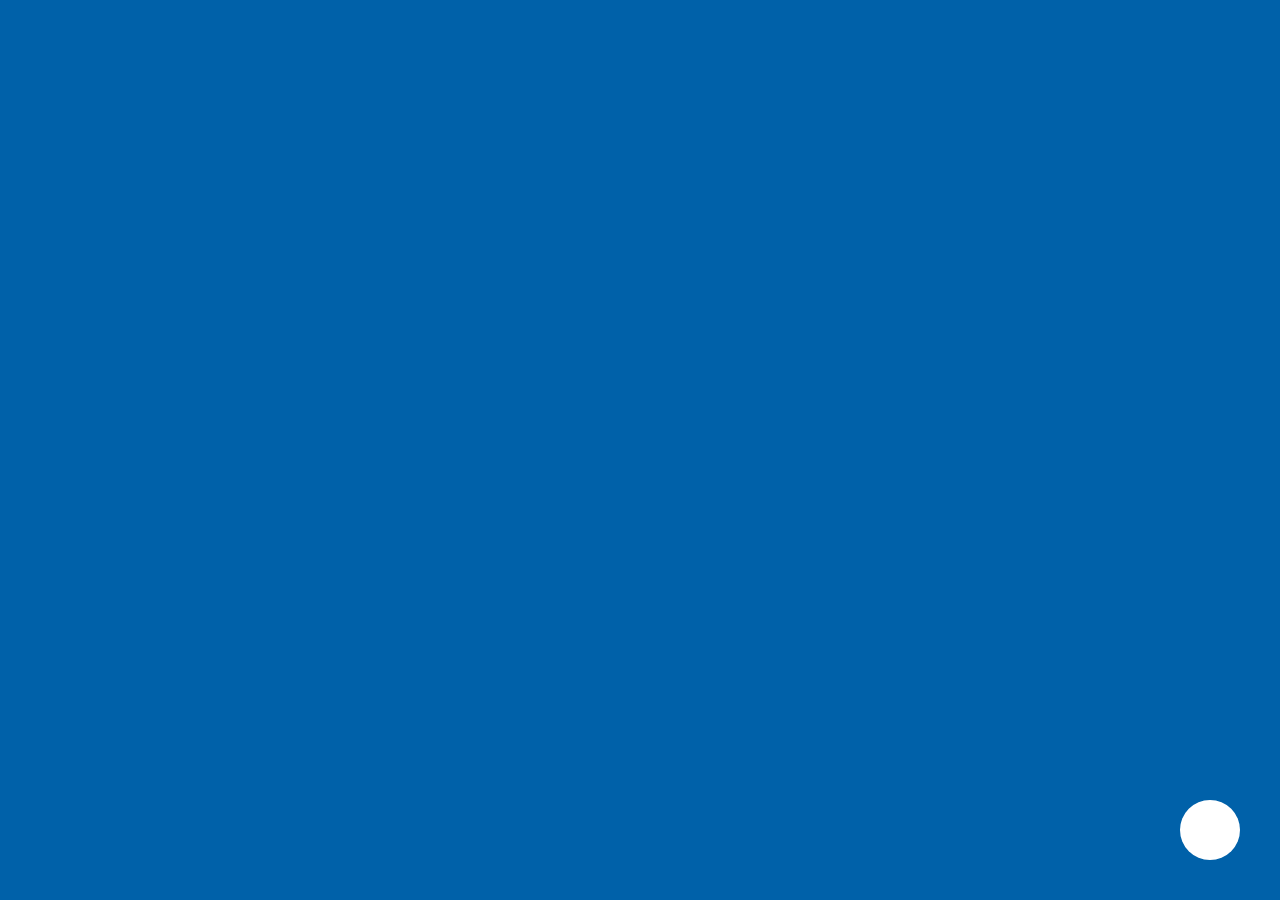
==== index.html @ 42f834a5 "Updates1" ====
<!DOCTYPE html>
<html lang="en">
<head>
  <meta charset="utf-8">
  <title>WarwickTECH</title>
  <meta name="viewport" content="width=device-width, initial-scale=1.0, minimum-scale=1.0, maximum-scale=1.0, user-scalable=no">
  <meta name="google-site-verification" content="4T0oAdLBzuy7ZuWs9VsA77py-oPCahDu-8n-Hjyk1cg" />
  <link rel="stylesheet" href="website/css/main.css" type="text/css" media="screen">
  <link href="https://fonts.googleapis.com/css?family=Montserrat:400,700" rel="stylesheet" type="text/css">
  <link rel="stylesheet" href="https://use.fontawesome.com/releases/v5.6.3/css/all.css" integrity="sha384-UHRtZLI+pbxtHCWp1t77Bi1L4ZtiqrqD80Kn4Z8NTSRyMA2Fd33n5dQ8lWUE00s/" crossorigin="anonymous">
  <script src="https://ajax.googleapis.com/ajax/libs/jquery/3.3.1/jquery.min.js"></script>
  <link rel="icon" href="website/favicon.ico">
  <script src="particles.min.js"></script>
</head>
<body>

<div id="particles-js"></div>
<div class="pad"></div>
<img class="display" src="website/warwicktech.png" alt="WarwickTECH logo">
  <div class='box'>
    <a href="https://www.facebook.com/pg/warwicktech/events/" class="button" target="_blank">Events</a>
    <a href="https://twitter.com/WarwickTECH/lists/team/members" class="button" target="_blank">Team</a>
    <a href="https://twitter.com/WarwickTECH/lists/sponsors/members" class="button" target="_blank">Partners</a>
  </div>
  <div class='box'>
    <a href="https://twitter.com/warwicktech" target="_blank" class="social twitter"><i class="fab fa-twitter"></i></a>
    <a href="https://medium.com/warwick-tech" target="_blank" class="social medium"><i class="fab fa-medium-m"></i></a>
    <a href="https://www.facebook.com/warwicktech" target="_blank" class="social facebook"><i class="fab fa-facebook-f"></i></a>
    <a href="https://www.linkedin.com/company/warwicktech" target="_blank" class="social linkedin"><i class="fab fa-linkedin-in"></i></a>
  </div>
  <div>
  <div id='some-button' class='box' width="240">
      <script>
        document.getElementById("some-button").style.display = "none";

        function showStuff() {
            document.getElementById("some-button").style.display = "block";
        }

        // function myFunction() {
        //     window.location = "project.html"
        // }

        setTimeout(showStuff, 2600);
    </script>
      <a href="https://warwicktech.substack.com/subscribe" class="button1" target="_blank">Subscribe to our Newsletter!</a>
  </div>
    <a href="https://github.com/WarwickTECH/code-of-conduct" class="float" target="_blank">
      <i class="fa fa-users fa-2x my-float"></i>
    </a>
</div>
<script src="website/js/app.js"></script>
<script type="text/javascript">
  // $(document).ready(function() {
  //   $(".display").css("padding-top",($(document).height()-(143+$(".display").height()))/2);
  //   $(window).resize(function() {
  //     $(".display").css("padding-top",($(document).height()-(143+$(".display").height()))/2);
  //   });
  // });

</script>
<script type="text/javascript">




  $(document).ready(function() {
    var width = $(document).width();
    var a = $(document).width()/25;
    if(width<500){
      $(".display").css("width",(width-20));
      $(".button").css({
        "margin":"12px 6px",
        "font-size": a
      });
    }
    $(".pad").css("padding-top",($(document).height()-(143+$(".display").height()))/2);

    $(window).resize(function() {
      var width = $(document).width();
      if(width<500){
        $(".display").css("width",(width-20));
        $(".button").css({
          "margin":"12px 6px",
          "font-size": a
        });
      }
      $(".pad").css("padding-top",($(document).height()-(143+$(".display").height()))/2);
    });
  });
</script>

</body>
</html>
---- website/css/main.css ----
html,body {
  width: 100%;
  height: 100%;
  margin:0;
  font:normal 75% Arial, Helvetica, sans-serif;
}

#particles-js {
  position:absolute;
  width: 100%;
  height: 100%;
  background-color: #0061A9;
  background-image: url("");
  background-repeat: no-repeat;
  background-size: cover;
  background-position: 50% 50%;
}

canvas {
  top:0;
  left:0;
  width:100%;
  height:100%;
  display: block;
  vertical-align: bottom;
}

.box {
  padding-top: 1.5%;
  margin: auto;
  text-align:center;
}

.social {
  color: white;
  width: 1em;
  /* text-align: center;
  list-style: none; */
  margin: 5px 5px;
  display: inline-block;
  font-size: 20px;
  border: 1px solid white;
  border-radius: 100%;
  text-decoration: none;
  box-shadow: 0px 0px 2px #888;
  padding: 0.5em 0.6em;
  -webkit-transition: background-color 300ms ease;
  -moz-transition: background-color 300ms ease;
  transition: background-color 300ms ease;
  cursor: pointer;
  -webkit-animation: fadein 2s forwards; /* Safari, Chrome and Opera > 12.1 */
  animation: fadein 2s forwards;
}

.social:hover, .social:active{
  background-color: rgba(255, 255, 255, 0.075);
}

img.display {
  /* max-width: 540px; */
  width: 50%;
  display: block;
  height: auto;
  margin: auto;
  /* padding-top: 15%; */
  -khtml-user-select: none;
  -o-user-select: none;
  -moz-user-select: none;
  -webkit-user-select: none;
  user-select: none;
  -webkit-animation: fadein 2s forwards; /* Safari, Chrome and Opera > 12.1 */
  animation: fadein 2s forwards;
}

/* @media only screen and (max-width: 480px) {
  img.display {
    max-width: 340px;
  }
} */

/* .box2{
padding-top: 20%;
} */


@keyframes fadein {
  from { opacity: 0; transform: translateY(20px); }
  to   { opacity: 1; transform: translateY(0); }
}

.button {
  color: white;
  border: 1px solid white;
  font-size: 17px;
  padding: 10px 1.8%;
  font-family: 'Montserrat', sans-serif;
  font-weight: bolder;
  margin: 3px 6px;
  margin-right: 3px;
  display: inline-block;
  text-decoration: none;
  width: 130px;
  background-color: rgba(255,255,255, 0);
  box-shadow: 0px 0px 2px #888;
  -webkit-border-radius: 4px;
  -moz-border-radius: 4px;
  border-radius: 4px;
  -webkit-transition: background-color 300ms ease;
  -moz-transition: background-color 300ms ease;
  transition: background-color 300ms ease;
  cursor: pointer;
  -khtml-user-select: none;
  -o-user-select: none;
  -moz-user-select: none;
  -webkit-user-select: none;
  user-select: none;
  -webkit-animation: fadein 2s forwards; /* Safari, Chrome and Opera > 12.1 */
  animation: fadein 2s forwards;
}

.button:hover, .button:active {
  background-color: rgba(255, 255, 255, 0.075);
}

.button1 {
  color: white;
  border: 1px solid white;
  font-size: 28px;
  padding: 10px 1.8%;
  font-family: 'Montserrat', sans-serif;
  font-weight: bolder;
  margin: 3px 6px;
  margin-right: 3px;
  display: inline-block;
  text-decoration: none;
  width: 450px;
  background-color: rgba(255,255,255, 0);
  box-shadow: 0px 0px 2px #888;
  -webkit-border-radius: 4px;
  -moz-border-radius: 4px;
  border-radius: 4px;
  -webkit-transition: background-color 300ms ease;
  -moz-transition: background-color 300ms ease;
  transition: background-color 300ms ease;
  cursor: pointer;
  -khtml-user-select: none;
  -o-user-select: none;
  -moz-user-select: none;
  -webkit-user-select: none;
  user-select: none;
  -webkit-animation: fadein 2s forwards; /* Safari, Chrome and Opera > 12.1 */
  animation: fadein 2s forwards;
}

.button1:hover, .button1:active {
  background-color: rgba(255, 255, 255, 0.075);
}

.float{
	position:fixed;
	width:60px;
	height:60px;
	bottom:40px;
	right:40px;
	background-color:rgb(255, 255, 255);
	color:#0061A9;
	border-radius:50px;
	text-align:center;
	/* box-shadow: 1px 1px 2px #999; */
}

.my-float{
	margin-top:22px;
}
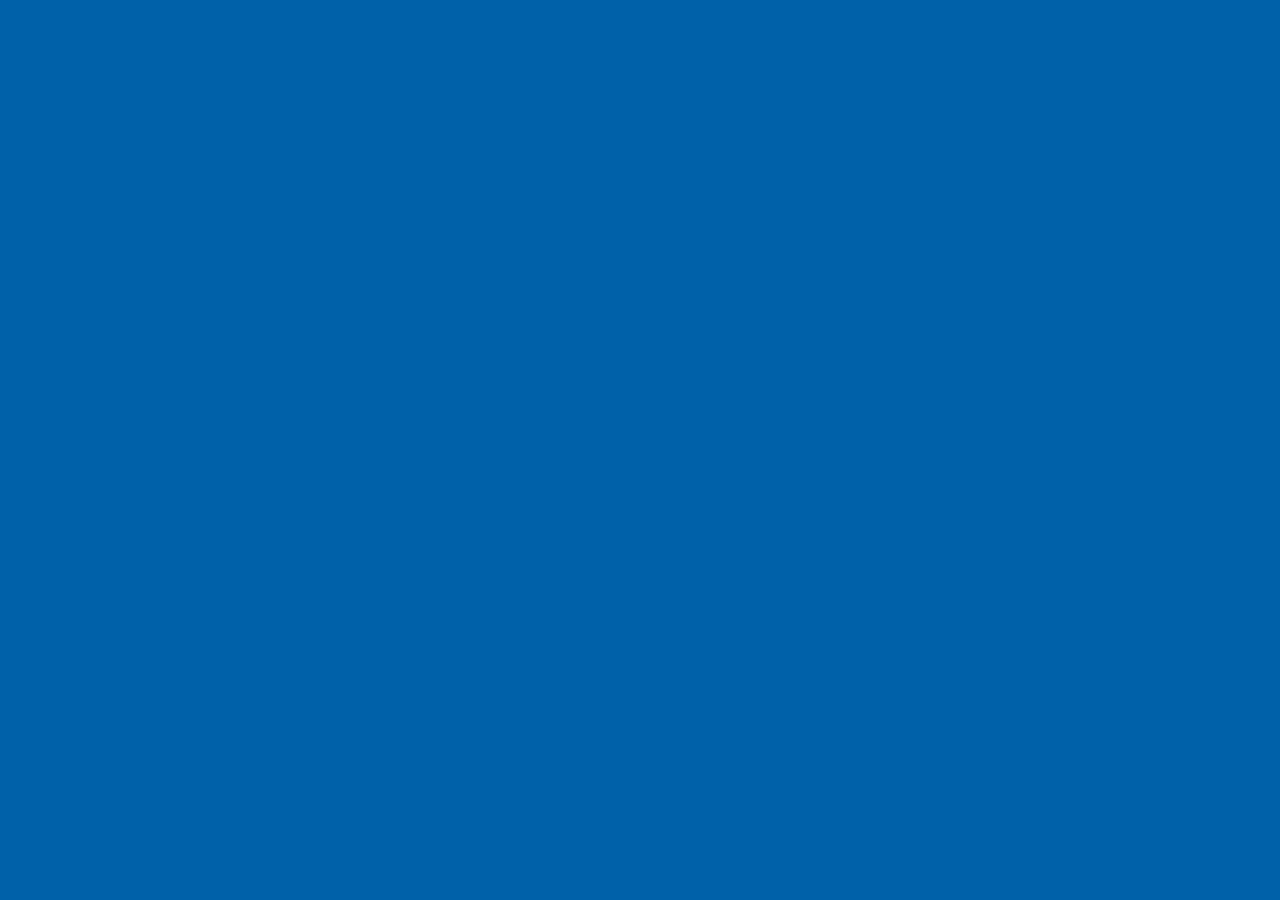
==== commit f7b198b7: "widen" ====
--- a/index.html
+++ b/index.html
@@ -23,13 +23,12 @@
     <a href="https://twitter.com/WarwickTECH/lists/sponsors/members" class="button" target="_blank">Partners</a>
   </div>
   <div class='box'>
-    <a href="https://twitter.com/warwicktech" target="_blank" class="social twitter"><i class="fab fa-twitter"></i></a>
+    <a href="https://twitter.com/i/lists/1052188479386341381" target="_blank" class="social twitter"><i class="fab fa-twitter"></i></a>
     <a href="https://medium.com/warwick-tech" target="_blank" class="social medium"><i class="fab fa-medium-m"></i></a>
     <a href="https://www.facebook.com/warwicktech" target="_blank" class="social facebook"><i class="fab fa-facebook-f"></i></a>
     <a href="https://www.linkedin.com/company/warwicktech" target="_blank" class="social linkedin"><i class="fab fa-linkedin-in"></i></a>
   </div>
-  <div>
-  <div id='some-button' class='box' width="240">
+  <div id='some-button' class='box' width="200">
       <script>
         document.getElementById("some-button").style.display = "none";
 
@@ -41,10 +40,13 @@
         //     window.location = "project.html"
         // }
 
-        setTimeout(showStuff, 2600);
+        setTimeout(showStuff, 2000);
     </script>
-      <a href="https://warwicktech.substack.com/subscribe" class="button1" target="_blank">Subscribe to our Newsletter!</a>
+      <a href="https://warwicktech.substack.com/subscribe" class="button1" target="_blank"> Subscribe to our Newsletter:</a>
+<div>
+      <iframe src="https://warwicktech.substack.com/embed" class="button1" width="100" height="100" style="border:1px solid #EEE; background:white;" frameborder="0" scrolling="no"></iframe></a>
   </div>
+  <div id="fb-root"></div>
     <a href="https://github.com/WarwickTECH/code-of-conduct" class="float" target="_blank">
       <i class="fa fa-users fa-2x my-float"></i>
     </a>
--- a/website/css/main.css
+++ b/website/css/main.css
@@ -62,6 +62,7 @@
   display: block;
   height: auto;
   margin: auto;
+  margin-top: -150px;
   /* padding-top: 15%; */
   -khtml-user-select: none;
   -o-user-select: none;
@@ -121,11 +122,17 @@
 .button:hover, .button:active {
   background-color: rgba(255, 255, 255, 0.075);
 }
+.newsletter {
+    width:480;
+    height:320;
+    border:1px;
+    background:white;
+}
 
 .button1 {
   color: white;
   border: 1px solid white;
-  font-size: 28px;
+  font-size: 18px;
   padding: 10px 1.8%;
   font-family: 'Montserrat', sans-serif;
   font-weight: bolder;
@@ -133,7 +140,7 @@
   margin-right: 3px;
   display: inline-block;
   text-decoration: none;
-  width: 450px;
+  width: 280px;
   background-color: rgba(255,255,255, 0);
   box-shadow: 0px 0px 2px #888;
   -webkit-border-radius: 4px;
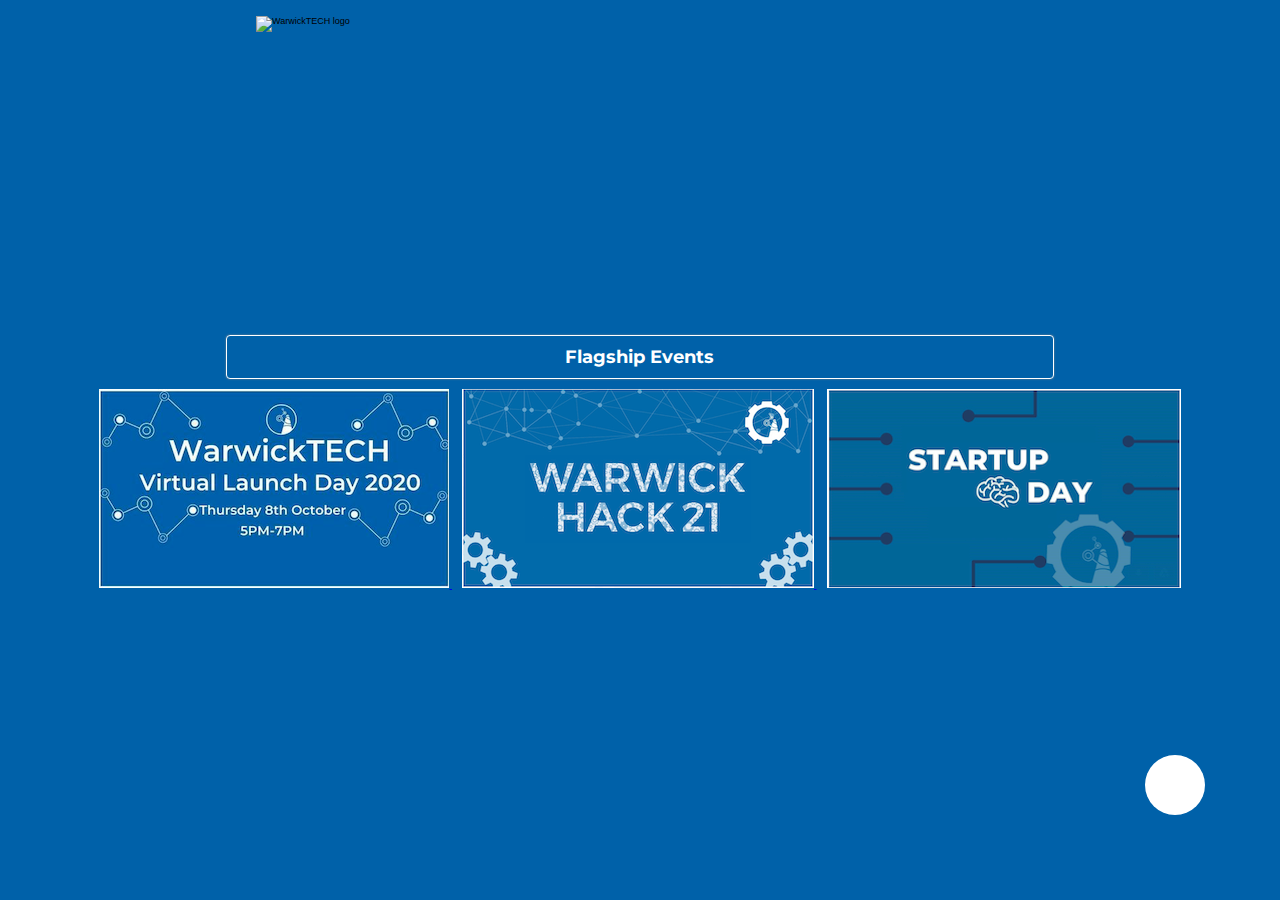
==== commit e9cf4b12: "fit to phone" ====
--- a/index.html
+++ b/index.html
@@ -1,96 +1,134 @@
 <!DOCTYPE html>
 <html lang="en">
+
 <head>
   <meta charset="utf-8">
   <title>WarwickTECH</title>
-  <meta name="viewport" content="width=device-width, initial-scale=1.0, minimum-scale=1.0, maximum-scale=1.0, user-scalable=no">
+  <meta name="viewport"
+    content="width=device-width, initial-scale=1.0, minimum-scale=1.0, maximum-scale=1.0, user-scalable=no">
   <meta name="google-site-verification" content="4T0oAdLBzuy7ZuWs9VsA77py-oPCahDu-8n-Hjyk1cg" />
   <link rel="stylesheet" href="website/css/main.css" type="text/css" media="screen">
   <link href="https://fonts.googleapis.com/css?family=Montserrat:400,700" rel="stylesheet" type="text/css">
-  <link rel="stylesheet" href="https://use.fontawesome.com/releases/v5.6.3/css/all.css" integrity="sha384-UHRtZLI+pbxtHCWp1t77Bi1L4ZtiqrqD80Kn4Z8NTSRyMA2Fd33n5dQ8lWUE00s/" crossorigin="anonymous">
+  <link rel="stylesheet" href="https://use.fontawesome.com/releases/v5.6.3/css/all.css"
+    integrity="sha384-UHRtZLI+pbxtHCWp1t77Bi1L4ZtiqrqD80Kn4Z8NTSRyMA2Fd33n5dQ8lWUE00s/" crossorigin="anonymous">
+  <link rel="icon" href="website/favicon.ico">
   <script src="https://ajax.googleapis.com/ajax/libs/jquery/3.3.1/jquery.min.js"></script>
-  <link rel="icon" href="website/favicon.ico">
   <script src="particles.min.js"></script>
 </head>
+
 <body>
+  <div class="container">
+    <!-- Iframe Container Start -->
+    <!-- <div class="iframecontainer">
+      <iframe
+        src="https://www.facebook.com/plugins/page.php?href=https%3A%2F%2Fwww.facebook.com%2Fwarwicktech&tabs=events&width=340&height=410&small_header=true&adapt_container_width=true&hide_cover=true&show_facepile=true&appId"
+        width="340" height="340" style="border:none;overflow:hidden" scrolling="no" frameborder="0"
+        allowTransparency="true" allow="encrypted-media"></iframe>
+    </div> -->
+    <!-- Iframe Container End -->
 
-<div id="particles-js"></div>
-<div class="pad"></div>
-<img class="display" src="website/warwicktech.png" alt="WarwickTECH logo">
-  <div class='box'>
-    <a href="https://www.facebook.com/pg/warwicktech/events/" class="button" target="_blank">Events</a>
-    <a href="https://twitter.com/WarwickTECH/lists/team/members" class="button" target="_blank">Team</a>
-    <a href="https://twitter.com/WarwickTECH/lists/sponsors/members" class="button" target="_blank">Partners</a>
-  </div>
-  <div class='box'>
-    <a href="https://twitter.com/i/lists/1052188479386341381" target="_blank" class="social twitter"><i class="fab fa-twitter"></i></a>
-    <a href="https://medium.com/warwick-tech" target="_blank" class="social medium"><i class="fab fa-medium-m"></i></a>
-    <a href="https://www.facebook.com/warwicktech" target="_blank" class="social facebook"><i class="fab fa-facebook-f"></i></a>
-    <a href="https://www.linkedin.com/company/warwicktech" target="_blank" class="social linkedin"><i class="fab fa-linkedin-in"></i></a>
-  </div>
-  <div id='some-button' class='box' width="200">
-      <script>
-        document.getElementById("some-button").style.display = "none";
+    <div id="particles-js"></div>
 
-        function showStuff() {
-            document.getElementById("some-button").style.display = "block";
-        }
+    <div class="bannerContainer">
+      <img class="display" src="website/warwicktech.png" alt="WarwickTECH logo">
+    </div>
+    <!-- Button Box Start -->
+    <div class='box buttonBox'>
+      <a href="https://www.facebook.com/pg/warwicktech/events/" class="button" target="_blank">All Events</a>
+      <a href="https://twitter.com/WarwickTECH/lists/team/members" class="button" target="_blank">Team</a>
+      <a href="https://twitter.com/WarwickTECH/lists/partners/members" class="button" target="_blank">Partners</a>
+    </div>
+    <!-- Button Box Start -->
 
-        // function myFunction() {
-        //     window.location = "project.html"
-        // }
+    <!-- Social Media Box Start -->
+    <div class='box socialBox'>
+      <a href="https://twitter.com/WarwickTECH/lists/Partners/members" target="_blank" class="social twitter"><i
+          class="fab fa-twitter"></i></a>
+      <a href="https://medium.com/warwick-tech" target="_blank" class="social medium"><i
+          class="fab fa-medium-m"></i></a>
+      <a href="https://www.facebook.com/warwicktech" target="_blank" class="social facebook"><i
+          class="fab fa-facebook-f"></i></a>
+      <a href="https://www.linkedin.com/company/warwicktech" target="_blank" class="social linkedin"><i
+          class="fab fa-linkedin-in"></i></a>
+    </div>
+    <!-- Social Media Box End -->
 
-        setTimeout(showStuff, 2000);
-    </script>
-      <a href="https://warwicktech.substack.com/subscribe" class="button1" target="_blank"> Subscribe to our Newsletter:</a>
-<div>
-      <iframe src="https://warwicktech.substack.com/embed" class="button1" width="100" height="100" style="border:1px solid #EEE; background:white;" frameborder="0" scrolling="no"></iframe></a>
-  </div>
-  <div id="fb-root"></div>
-    <a href="https://github.com/WarwickTECH/code-of-conduct" class="float" target="_blank">
-      <i class="fa fa-users fa-2x my-float"></i>
-    </a>
-</div>
-<script src="website/js/app.js"></script>
-<script type="text/javascript">
-  // $(document).ready(function() {
-  //   $(".display").css("padding-top",($(document).height()-(143+$(".display").height()))/2);
-  //   $(window).resize(function() {
-  //     $(".display").css("padding-top",($(document).height()-(143+$(".display").height()))/2);
-  //   });
-  // });
+    <!-- Newsletter Box Start -->
+    <div id='some-button' class='box' width="200">
+      <a href="https://warwicktech.substack.com/subscribe" class="button1" target="_blank"> Subscribe to our
+        Newsletter:</a>
+      <div>
+        <iframe src="https://warwicktech.substack.com/embed" class="button1iframe" width="100" height="100"
+          style="border:1px solid #EEE; background:white;" frameborder="0" scrolling="no"></iframe></a>
+      </div>
+      <div id="fb-root"></div>
+      <a href="https://github.com/WarwickTECH/code-of-conduct" class="float" target="_blank">
+        <i class="fa fa-users fa-2x my-float"></i>
+      </a>
+    </div>
+    <!-- Newsletter Box End -->
 
-</script>
-<script type="text/javascript">
+    <div class='eventContainer'>
+      <p>Flagship Events</p>
+      <div class="eventsList">
+        <a href="https://launchday.warwick.tech" target="_blank" >
+          <img src="./website/event.png" alt="Warwick TECH‎ to Virtual Launch Day 2020" />
+        </a>
+
+        <a href="https://hack.warwick.tech" target="_blank">
+          <img src="./website/warwickhack.png" />
+        </a>
+
+        <a href="https://startupday.warwick.tech/" target="_blank">
+          <img src="./website/startupday.png" />
+        </a>
+
+      </div>
+    </div>
 
 
+  </div>
 
+  <script src="website/js/app.js"></script>
+  <script type="text/javascript">
+    // document.getElementById("some-button").style.display = "none";
+    // function showStuff() {
+      // document.getElementById("some-button").style.display = "block";
+    // }
+    setTimeout(showStuff, 2000);
+    $(document).ready(function () {
 
-  $(document).ready(function() {
-    var width = $(document).width();
-    var a = $(document).width()/25;
-    if(width<500){
-      $(".display").css("width",(width-20));
-      $(".button").css({
-        "margin":"12px 6px",
-        "font-size": a
-      });
-    }
-    $(".pad").css("padding-top",($(document).height()-(143+$(".display").height()))/2);
-
-    $(window).resize(function() {
       var width = $(document).width();
-      if(width<500){
-        $(".display").css("width",(width-20));
+      var a = $(document).width() / 25;
+      if (width < 500) {
+        $(".display").css("width", (width - 20));
         $(".button").css({
-          "margin":"12px 6px",
+          "margin": "12px 6px",
           "font-size": a
         });
       }
-      $(".pad").css("padding-top",($(document).height()-(143+$(".display").height()))/2);
+      $(".pad").css("padding-top", ($(document).height() - (143 + $(".display").height())) / 2);
+
+      $(window).resize(function () {
+        var width = $(document).width();
+        if (width < 500) {
+          $(".display").css("width", (width - 20));
+          $(".button").css({
+            "margin": "12px 6px",
+            "font-size": a
+          });
+        }
+        $(".pad").css("padding-top", ($(document).height() - (143 + $(".display").height())) / 2);
+      });
     });
-  });
-</script>
+
+
+    $('.iframecontainer iframe').load(function () {
+      $('.iframecontainer iframe').contents().find("._2p3a")
+        .append($("<style type='text/css'>  ._2lqh{display:none;}  </style>"));
+    });
+  </script>
 
 </body>
+
 </html>
--- a/website/css/main.css
+++ b/website/css/main.css
@@ -1,12 +1,14 @@
-html,body {
+html,
+body {
   width: 100%;
   height: 100%;
-  margin:0;
-  font:normal 75% Arial, Helvetica, sans-serif;
+  margin: 0;
+  font: normal 75% Arial, Helvetica, sans-serif;
+  background: #1A61A9;
 }
 
 #particles-js {
-  position:absolute;
+  position: absolute;
   width: 100%;
   height: 100%;
   background-color: #0061A9;
@@ -17,18 +19,28 @@
 }
 
 canvas {
-  top:0;
-  left:0;
-  width:100%;
-  height:100%;
+  top: 0;
+  left: 0;
+  width: 100%;
+  height: 100%;
   display: block;
   vertical-align: bottom;
 }
 
 .box {
-  padding-top: 1.5%;
   margin: auto;
-  text-align:center;
+  text-align: center;
+}
+
+.box.socialBox,
+div#some-button {
+  margin-top: 1%;
+}
+
+.bannerContainer {
+  display: block;
+  position: relative;
+  margin-bottom: 1%;
 }
 
 .social {
@@ -48,29 +60,52 @@
   -moz-transition: background-color 300ms ease;
   transition: background-color 300ms ease;
   cursor: pointer;
-  -webkit-animation: fadein 2s forwards; /* Safari, Chrome and Opera > 12.1 */
-  animation: fadein 2s forwards;
-}
-
-.social:hover, .social:active{
+  -webkit-animation: fadein 2s forwards;
+  /* Safari, Chrome and Opera > 12.1 */
+  animation: fadein 2s forwards;
+}
+
+.button1iframe {
+  color: white;
+  border: 1px solid white;
+  font-size: 18px;
+  padding: 0px;
+  font-family: Montserrat, sans-serif;
+  font-weight: bolder;
+  display: inline-block;
+  text-decoration: none;
+  width: 337px;
+  background-color: rgba(255, 255, 255, 0);
+  box-shadow: rgb(136, 136, 136) 0px 0px 2px;
+  border-radius: 4px;
+  transition: background-color 300ms ease 0s;
+  cursor: pointer;
+  user-select: none;
+  animation: 2s ease 0s 1 normal forwards running fadein;
+}
+
+
+.social:hover,
+.social:active {
   background-color: rgba(255, 255, 255, 0.075);
 }
 
 img.display {
   /* max-width: 540px; */
-  width: 50%;
+  width: 60%;
   display: block;
   height: auto;
   margin: auto;
-  margin-top: -150px;
   /* padding-top: 15%; */
   -khtml-user-select: none;
   -o-user-select: none;
   -moz-user-select: none;
   -webkit-user-select: none;
   user-select: none;
-  -webkit-animation: fadein 2s forwards; /* Safari, Chrome and Opera > 12.1 */
-  animation: fadein 2s forwards;
+  -webkit-animation: fadein 2s forwards;
+  /* Safari, Chrome and Opera > 12.1 */
+  animation: fadein 2s forwards;
+  padding-top: 1.25%;
 }
 
 /* @media only screen and (max-width: 480px) {
@@ -85,8 +120,15 @@
 
 
 @keyframes fadein {
-  from { opacity: 0; transform: translateY(20px); }
-  to   { opacity: 1; transform: translateY(0); }
+  from {
+    opacity: 0;
+    transform: translateY(20px);
+  }
+
+  to {
+    opacity: 1;
+    transform: translateY(0);
+  }
 }
 
 .button {
@@ -101,7 +143,7 @@
   display: inline-block;
   text-decoration: none;
   width: 130px;
-  background-color: rgba(255,255,255, 0);
+  background-color: rgba(255, 255, 255, 0);
   box-shadow: 0px 0px 2px #888;
   -webkit-border-radius: 4px;
   -moz-border-radius: 4px;
@@ -115,18 +157,21 @@
   -moz-user-select: none;
   -webkit-user-select: none;
   user-select: none;
-  -webkit-animation: fadein 2s forwards; /* Safari, Chrome and Opera > 12.1 */
-  animation: fadein 2s forwards;
-}
-
-.button:hover, .button:active {
+  -webkit-animation: fadein 2s forwards;
+  /* Safari, Chrome and Opera > 12.1 */
+  animation: fadein 2s forwards;
+}
+
+.button:hover,
+.button:active {
   background-color: rgba(255, 255, 255, 0.075);
 }
+
 .newsletter {
-    width:480;
-    height:320;
-    border:1px;
-    background:white;
+  width: 480;
+  height: 320;
+  border: 1px;
+  background: white;
 }
 
 .button1 {
@@ -140,8 +185,8 @@
   margin-right: 3px;
   display: inline-block;
   text-decoration: none;
-  width: 280px;
-  background-color: rgba(255,255,255, 0);
+  width: 276px;
+  background-color: rgba(255, 255, 255, 0);
   box-shadow: 0px 0px 2px #888;
   -webkit-border-radius: 4px;
   -moz-border-radius: 4px;
@@ -155,27 +200,127 @@
   -moz-user-select: none;
   -webkit-user-select: none;
   user-select: none;
-  -webkit-animation: fadein 2s forwards; /* Safari, Chrome and Opera > 12.1 */
-  animation: fadein 2s forwards;
-}
-
-.button1:hover, .button1:active {
+  -webkit-animation: fadein 2s forwards;
+  /* Safari, Chrome and Opera > 12.1 */
+  animation: fadein 2s forwards;
+}
+
+.button1:hover,
+.button1:active {
   background-color: rgba(255, 255, 255, 0.075);
 }
 
-.float{
-	position:fixed;
-	width:60px;
-	height:60px;
-	bottom:40px;
-	right:40px;
-	background-color:rgb(255, 255, 255);
-	color:#0061A9;
-	border-radius:50px;
-	text-align:center;
-	/* box-shadow: 1px 1px 2px #999; */
-}
-
-.my-float{
-	margin-top:22px;
-}
+.float {
+  position: fixed;
+  width: 60px;
+  height: 60px;
+  bottom: 85px;
+  right: 75px;
+  background-color: rgb(255, 255, 255);
+  color: #0061A9;
+  border-radius: 50px;
+  text-align: center;
+  /* box-shadow: 1px 1px 2px #999; */
+}
+
+.my-float {
+  margin-top: 22px;
+}
+
+
+html {
+  overflow: hidden;
+  height: 100%;
+}
+
+body {
+  overflow: auto;
+  height: 100%;
+}
+
+.iframecontainer {
+  position: absolute;
+  z-index: 9999;
+  bottom: 15px;
+  right: 15px;
+}
+
+
+.eventBtn {
+  display: inline-block;
+  position: absolute;
+  text-align: center;
+  bottom: 30px;
+  left: 217px;
+}
+
+.eventBtn a {
+  margin-bottom: 15px;
+}
+
+.eventBtn .button {
+  width: 82.9%;
+}
+
+.eventContainer {
+  margin: auto;
+  text-align: center;
+  position: relative;
+  bottom:0;
+}
+
+.eventContainer p {
+  color: white;
+  border: 1px solid white;
+  font-size: 18px;
+  padding: 10px 1.8%;
+  font-family: 'Montserrat', sans-serif;
+  font-weight: bolder;
+  margin-right: 3px;
+  display: block;
+  text-decoration: none;
+  background-color: rgba(255, 255, 255, 0);
+  box-shadow: 0px 0px 2px #888;
+  -webkit-border-radius: 4px;
+  -moz-border-radius: 4px;
+  border-radius: 4px;
+  -webkit-transition: background-color 300ms ease;
+  -moz-transition: background-color 300ms ease;
+  transition: background-color 300ms ease;
+  cursor: pointer;
+  -khtml-user-select: none;
+  -o-user-select: none;
+  -moz-user-select: none;
+  -webkit-user-select: none;
+  user-select: none;
+  -webkit-animation: fadein 2s forwards;
+  animation: fadein 2s forwards;
+  width: 61%;
+  margin: 10px auto 10px auto;
+}
+
+.eventsList a {
+  margin-left: 10px;
+}
+
+.eventsList a:first-child {
+  margin-left: 0px;
+}
+
+
+div#some-button {
+  height: 158px;
+  margin-bottom: 25px;
+}
+
+
+
+@media only screen and (max-width: 600px) {
+  .eventsList a:first-child {
+        margin-left: 10px;
+    }
+    .eventsList a img {
+      margin-bottom: 20px;
+      margin-left: -10px;
+  }
+}
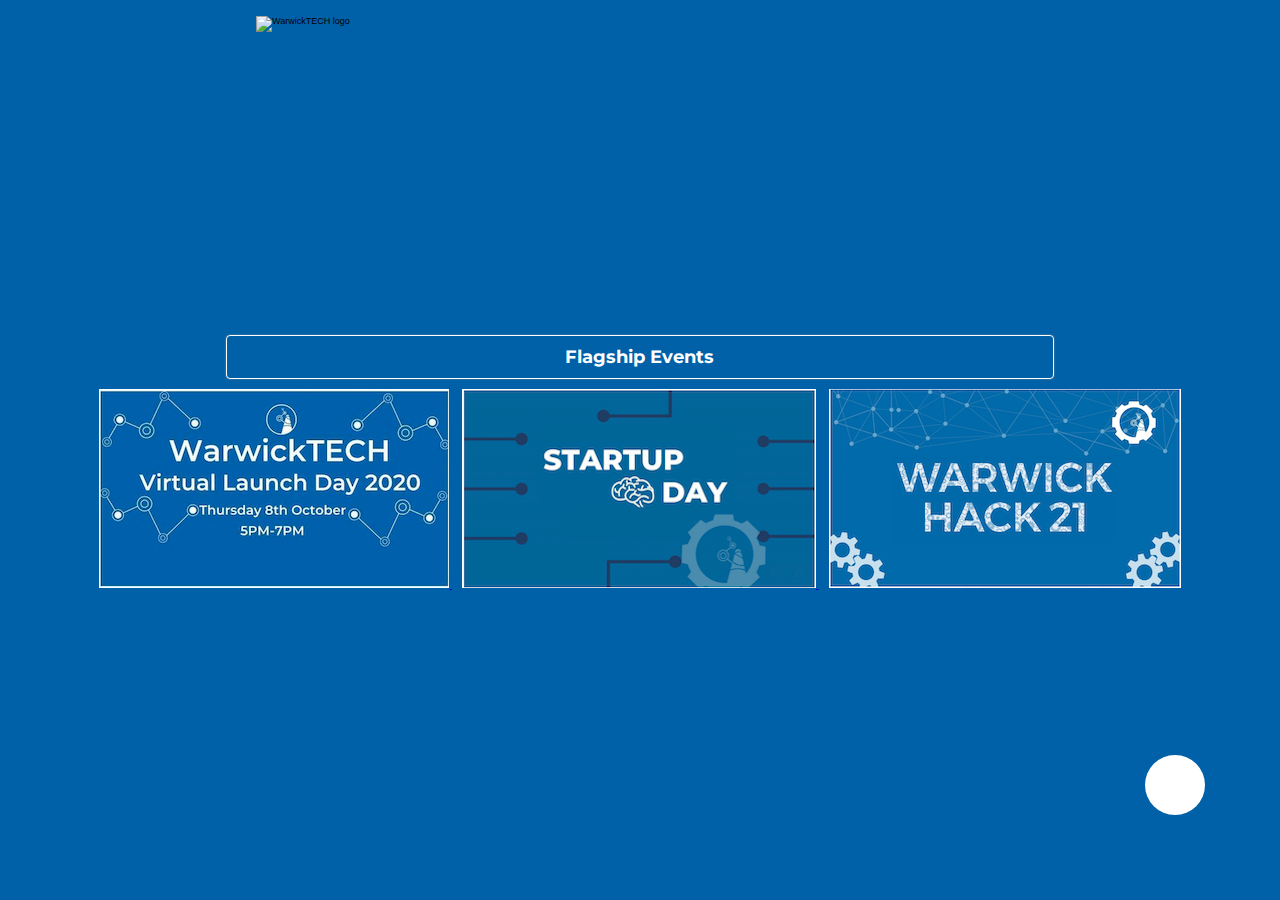
==== commit a3d052c6: "swap" ====
--- a/index.html
+++ b/index.html
@@ -75,12 +75,12 @@
           <img src="./website/event.png" alt="Warwick TECH‎ to Virtual Launch Day 2020" />
         </a>
 
+        <a href="https://startupday.warwick.tech/" target="_blank">
+          <img src="./website/startupday.png" />
+        </a>
+
         <a href="https://hack.warwick.tech" target="_blank">
           <img src="./website/warwickhack.png" />
-        </a>
-
-        <a href="https://startupday.warwick.tech/" target="_blank">
-          <img src="./website/startupday.png" />
         </a>
 
       </div>
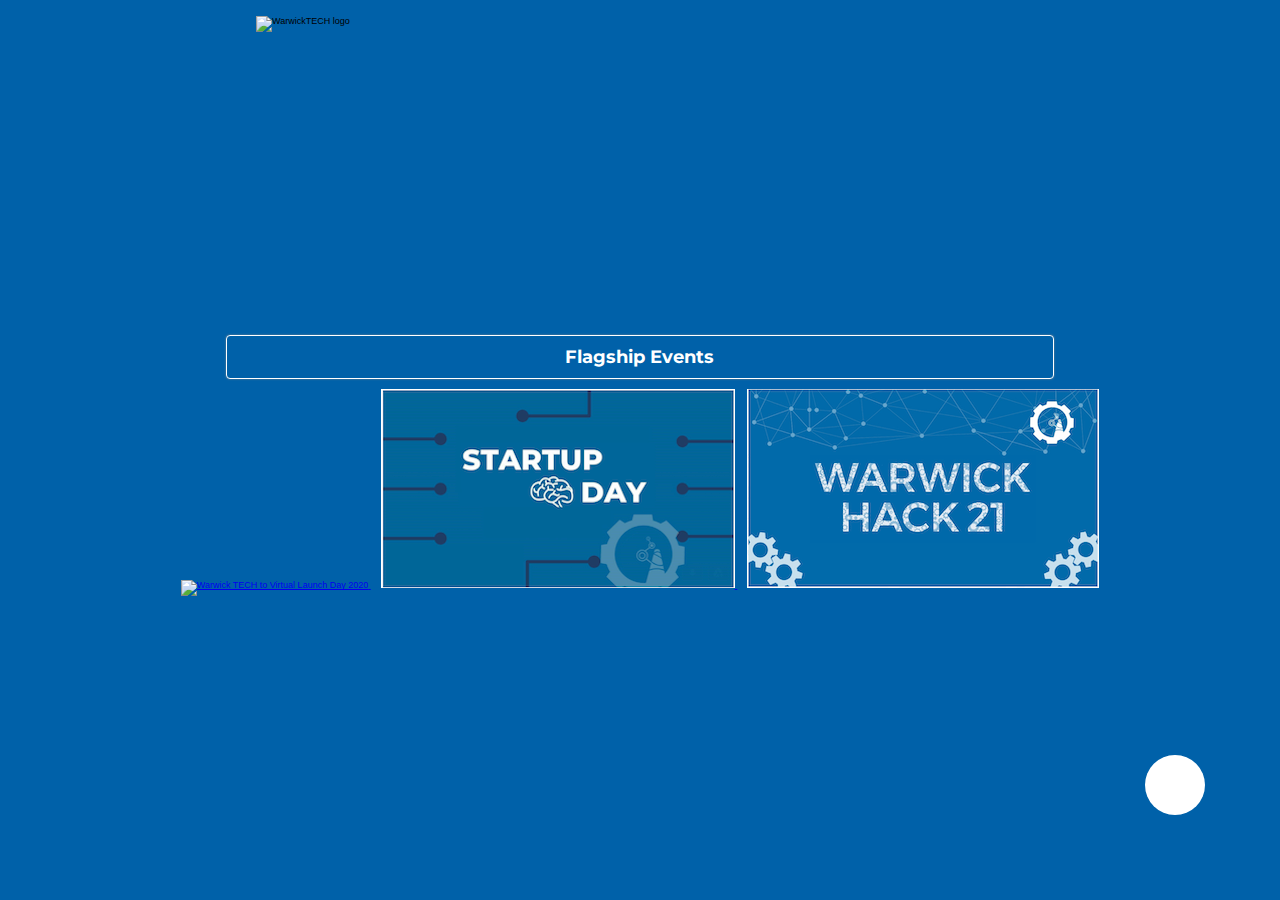
==== commit 6e974de6: "Merge pull request #2 from WarwickTECH/housekeeping" ====
--- a/index.html
+++ b/index.html
@@ -42,7 +42,7 @@
 
     <!-- Social Media Box Start -->
     <div class='box socialBox'>
-      <a href="https://twitter.com/WarwickTECH/lists/Partners/members" target="_blank" class="social twitter"><i
+      <a href="https://twitter.com/warwicktech" target="_blank" class="social twitter"><i
           class="fab fa-twitter"></i></a>
       <a href="https://medium.com/warwick-tech" target="_blank" class="social medium"><i
           class="fab fa-medium-m"></i></a>
@@ -71,8 +71,9 @@
     <div class='eventContainer'>
       <p>Flagship Events</p>
       <div class="eventsList">
+          <div class="fade-in"">
         <a href="https://launchday.warwick.tech" target="_blank" >
-          <img src="./website/event.png" alt="Warwick TECH‎ to Virtual Launch Day 2020" />
+          <img src="./website/launchday.png" alt="Warwick TECH‎ to Virtual Launch Day 2020" />
         </a>
 
         <a href="https://startupday.warwick.tech/" target="_blank">
@@ -82,6 +83,7 @@
         <a href="https://hack.warwick.tech" target="_blank">
           <img src="./website/warwickhack.png" />
         </a>
+    </div>
 
       </div>
     </div>
@@ -95,7 +97,10 @@
     // function showStuff() {
       // document.getElementById("some-button").style.display = "block";
     // }
-    setTimeout(showStuff, 2000);
+    // setTimeout(showStuff, 2000);
+    setTimeout(() => {
+      document.querySelector('.eventContainer').style.display = 'block';
+  },500);
     $(document).ready(function () {
 
       var width = $(document).width();
--- a/website/css/main.css
+++ b/website/css/main.css
@@ -307,6 +307,58 @@
   margin-left: 0px;
 }
 
+.fade-in {
+  animation: fadeIn ease 5s;
+  -webkit-animation: fadeIn ease 5s;
+  -moz-animation: fadeIn ease 5s;
+  -o-animation: fadeIn ease 5s;
+  -ms-animation: fadeIn ease 5s;
+}
+@keyframes fadeIn {
+  0% {
+    opacity:0;
+  }
+  100% {
+    opacity:1;
+  }
+}
+
+@-moz-keyframes fadeIn {
+  0% {
+    opacity:0;
+  }
+  100% {
+    opacity:1;
+  }
+}
+
+@-webkit-keyframes fadeIn {
+  0% {
+    opacity:0;
+  }
+  100% {
+    opacity:1;
+  }
+}
+
+@-o-keyframes fadeIn {
+  0% {
+    opacity:0;
+  }
+  100% {
+    opacity:1;
+  }
+}
+
+@-ms-keyframes fadeIn {
+  0% {
+    opacity:0;
+  }
+  100% {
+    opacity:1;
+}
+}
+
 
 div#some-button {
   height: 158px;
